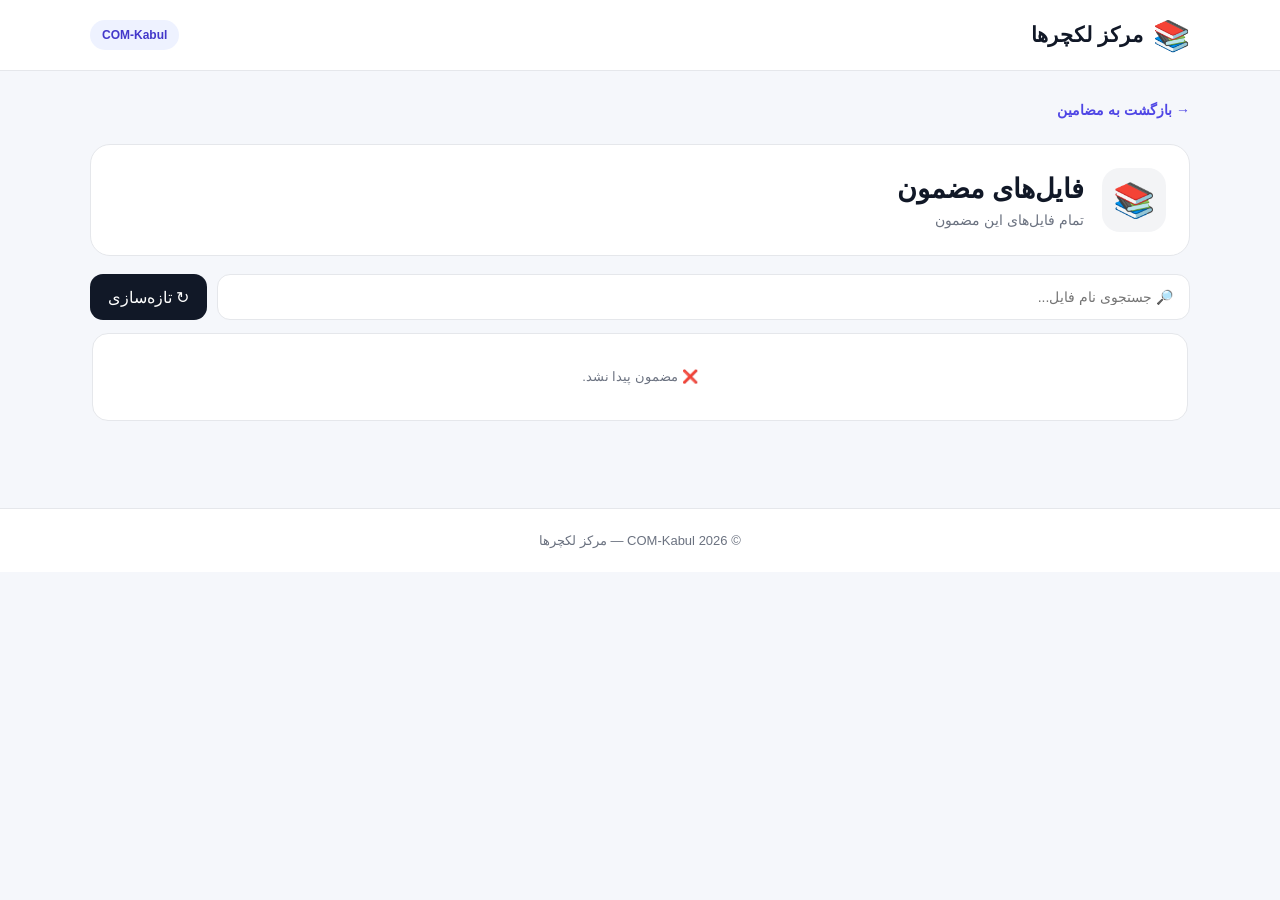
==== subject.html @ bfc45552 "Add files via upload" ====
<!DOCTYPE html>
<html lang="fa" dir="rtl">
<head>
  <meta charset="UTF-8">
  <meta name="viewport" content="width=device-width, initial-scale=1.0">
  <meta name="theme-color" content="#111827">
  <title>فایل‌های مضمون | COM-Kabul</title>
  <link rel="stylesheet" href="style.css">
</head>
<body>
<header class="topbar">
  <div class="container topbar-inner">
    <a class="brand" href="index.html"><span class="brand-icon">📚</span><span>مرکز لکچرها</span></a>
    <span class="badge">COM-Kabul</span>
  </div>
</header>

<main class="container">
  <div class="back-row"><a href="index.html" class="back">→ بازگشت به مضامین</a></div>

  <section class="subject-head">
    <div class="subject-big-icon" id="subjectIcon">📚</div>
    <div><h1 id="pageTitle">فایل‌های مضمون</h1><p>تمام فایل‌های این مضمون</p></div>
  </section>

  <div class="toolbar">
    <input id="search" type="search" placeholder="🔎 جستجوی نام فایل..." autocomplete="off">
    <button id="refresh" type="button">↻ تازه‌سازی</button>
  </div>

  <div id="status" class="status">در حال دریافت فایل‌ها...</div>
  <div id="fileList" class="file-list"></div>
</main>

<footer><div class="container">© 2026 COM-Kabul — مرکز لکچرها</div></footer>
<script src="script.js"></script>
</body>
</html>
---- style.css ----
*{box-sizing:border-box;margin:0;padding:0}
:root{--bg:#f5f7fb;--card:#fff;--text:#111827;--muted:#6b7280;--line:#e5e7eb;--accent:#4f46e5;--accent2:#3730a3}
body{font-family:Tahoma,Arial,sans-serif;background:var(--bg);color:var(--text);min-height:100vh}
a{text-decoration:none;color:inherit}
.container{width:min(1100px,92%);margin:auto}
.topbar{background:#fff;border-bottom:1px solid var(--line);position:sticky;top:0;z-index:20}
.topbar-inner{min-height:70px;display:flex;align-items:center;justify-content:space-between;gap:15px}
.brand{display:flex;align-items:center;gap:10px;font-size:21px;font-weight:800}
.brand-icon{font-size:30px}
.badge{font-size:12px;background:#eef2ff;color:#4338ca;padding:8px 12px;border-radius:999px;font-weight:700}
.hero{text-align:center;padding:58px 15px 38px}
.hero-mark{font-size:46px;margin-bottom:12px}
.hero h1{font-size:34px;margin-bottom:10px}
.hero p{color:var(--muted);line-height:1.9}
.subjects{display:grid;grid-template-columns:repeat(auto-fit,minmax(230px,1fr));gap:18px;padding-bottom:35px}
.subject-card{background:var(--card);border:1px solid var(--line);border-radius:20px;padding:25px;box-shadow:0 8px 25px rgba(0,0,0,.04);transition:.2s}
.subject-card:hover{transform:translateY(-5px);box-shadow:0 15px 35px rgba(0,0,0,.08);border-color:#c7d2fe}
.subject-icon{display:grid;place-items:center;width:58px;height:58px;border-radius:16px;background:#f3f4f6;font-size:31px;margin-bottom:17px}
.subject-card h2{font-size:18px;margin-bottom:13px}
.view{color:var(--accent);font-size:13px;font-weight:700}
.how{background:#fff;border:1px solid var(--line);border-radius:18px;padding:20px 22px;margin:10px 0 55px;line-height:2}
.how h2{font-size:17px;margin-bottom:7px}
.how p{color:var(--muted);font-size:14px}
code{display:inline-block;direction:ltr;background:#111827;color:#fff;padding:4px 8px;border-radius:7px;font-size:12px;margin-top:6px}
footer{border-top:1px solid var(--line);background:#fff;color:var(--muted);text-align:center;padding:24px;margin-top:20px;font-size:13px}
.back-row{padding-top:30px}
.back{color:var(--accent);font-weight:700;font-size:14px}
.subject-head{display:flex;align-items:center;gap:18px;background:#fff;border:1px solid var(--line);border-radius:20px;padding:23px;margin:25px 0 18px}
.subject-big-icon{width:64px;height:64px;display:grid;place-items:center;background:#f3f4f6;border-radius:18px;font-size:34px}
.subject-head h1{font-size:27px;margin-bottom:7px}
.subject-head p{color:var(--muted);font-size:14px}
.toolbar{display:flex;gap:10px;margin-bottom:13px}
.toolbar input{flex:1;border:1px solid var(--line);background:#fff;border-radius:13px;padding:14px 16px;font:inherit;font-size:14px;outline:none}
.toolbar input:focus{border-color:#a5b4fc;box-shadow:0 0 0 3px #eef2ff}
.toolbar button{border:0;background:#111827;color:#fff;border-radius:13px;padding:0 18px;font:inherit;cursor:pointer}
.status{color:var(--muted);font-size:13px;margin:12px 2px}
.file-list{display:flex;flex-direction:column;gap:12px;padding-bottom:55px}
.file-card{display:flex;align-items:center;gap:15px;background:#fff;border:1px solid var(--line);border-radius:16px;padding:15px 16px}
.file-card[hidden]{display:none}
.file-icon{width:45px;min-width:45px;height:45px;display:grid;place-items:center;background:#f9fafb;border-radius:12px;font-size:26px}
.file-info{flex:1;min-width:0}
.file-info h2{font-size:15px;line-height:1.7;overflow-wrap:anywhere}
.file-info p{color:#9ca3af;font-size:11px;margin-top:3px}
.file-actions{display:flex;gap:8px;align-items:center}
.open-btn,.download-btn{padding:9px 12px;border-radius:9px;font-size:12px;font-weight:700;white-space:nowrap}
.open-btn{background:#f3f4f6;color:#374151}
.download-btn{background:var(--accent);color:#fff}
.download-btn:hover{background:var(--accent2)}
.empty,.error{background:#fff;border:1px solid var(--line);border-radius:16px;padding:30px;text-align:center;line-height:2}
.error{color:#b91c1c}
.error small{color:var(--muted)}
@media(max-width:600px){
 .topbar-inner{min-height:62px}.brand{font-size:17px}.badge{font-size:10px}
 .hero{padding:38px 10px 28px}.hero h1{font-size:28px}
 .subjects{grid-template-columns:1fr 1fr;gap:12px}.subject-card{padding:18px 15px;border-radius:16px}.subject-icon{width:48px;height:48px;font-size:25px;margin-bottom:12px}.subject-card h2{font-size:15px}.view{font-size:11px}
 .subject-head{padding:17px}.subject-big-icon{width:52px;height:52px;font-size:28px}.subject-head h1{font-size:22px}
 .toolbar{flex-direction:column}.toolbar button{height:45px}
 .file-card{align-items:flex-start}.file-actions{flex-direction:column}.open-btn,.download-btn{width:78px;text-align:center;padding:9px 6px}
}
@media(max-width:380px){.subjects{grid-template-columns:1fr}.file-card{gap:10px}.file-icon{min-width:38px;width:38px}}
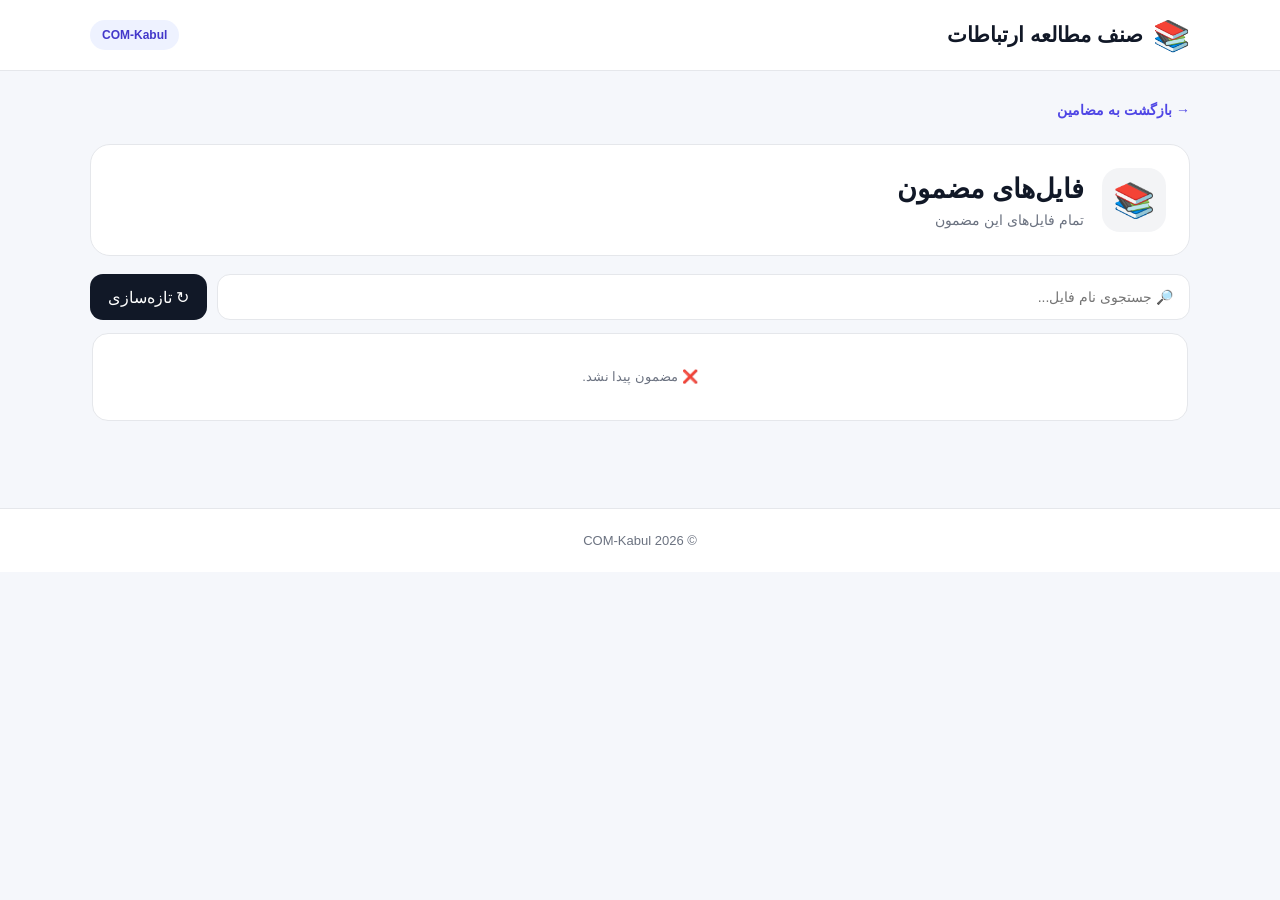
==== commit 47ff9564: "Update subject.html" ====
--- a/subject.html
+++ b/subject.html
@@ -10,7 +10,7 @@
 <body>
 <header class="topbar">
   <div class="container topbar-inner">
-    <a class="brand" href="index.html"><span class="brand-icon">📚</span><span>مرکز لکچرها</span></a>
+    <a class="brand" href="index.html"><span class="brand-icon">📚</span><span>صنف مطالعه ارتباطات</span></a>
     <span class="badge">COM-Kabul</span>
   </div>
 </header>
@@ -32,7 +32,7 @@
   <div id="fileList" class="file-list"></div>
 </main>
 
-<footer><div class="container">© 2026 COM-Kabul — مرکز لکچرها</div></footer>
+<footer><div class="container">© 2026 COM-Kabul </div></footer>
 <script src="script.js"></script>
 </body>
-</html>+</html>
